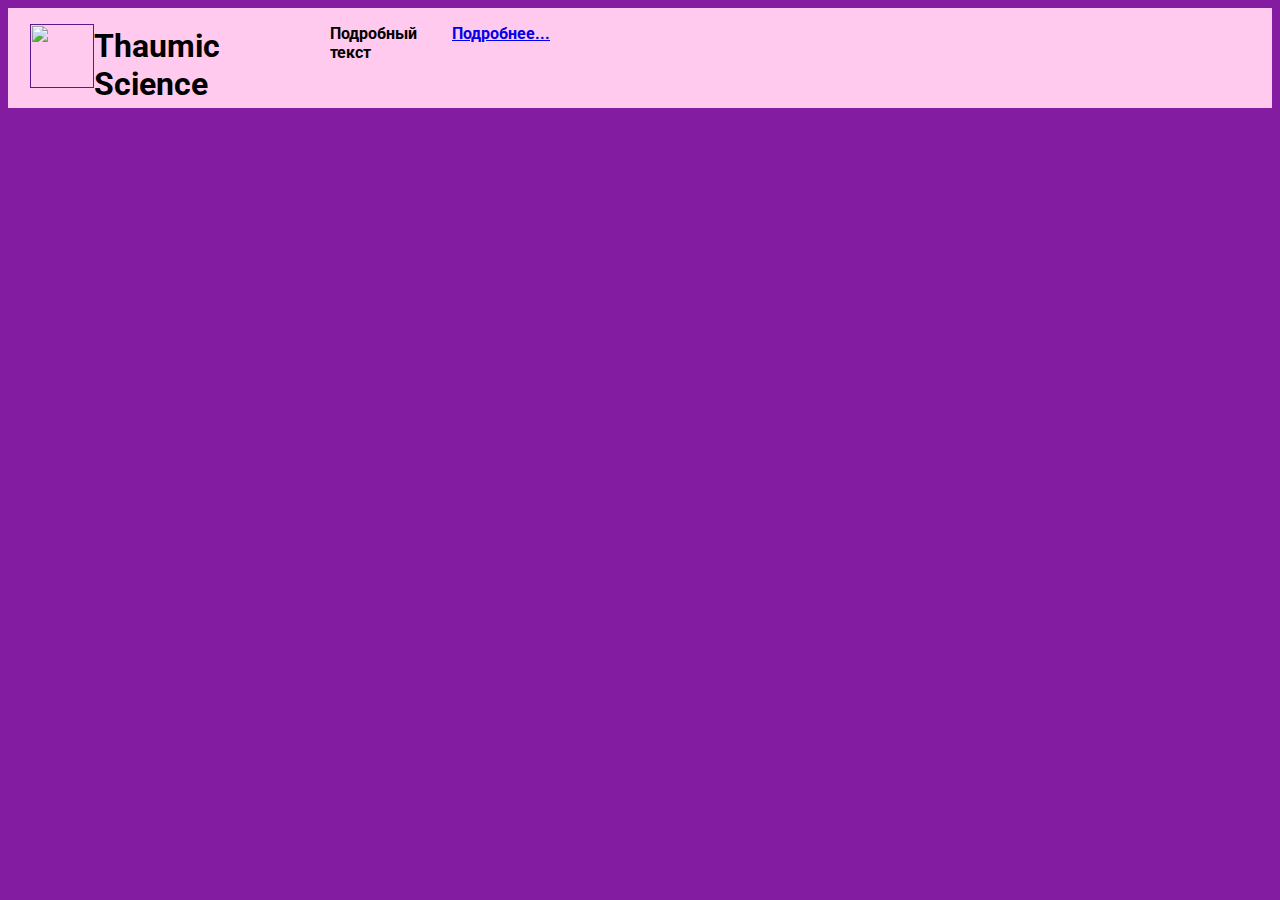
==== index.html @ 98dc5d42 "Add files via upload" ====
<!DOCTYPE html>
<html lang="ru">
<head>
    <meta charset="UTF-8">
    <meta name="viewport" content="width=device-width, initial-scale=1.0">
    <title>The File</title>
    <link rel="stylesheet" href="style.css">
    <link rel="preconnect" href="https://fonts.googleapis.com">
    <link rel="preconnect" href="https://fonts.gstatic.com" crossorigin>
    <link href="https://fonts.googleapis.com/css2?family=Roboto:wght@300;400;700&display=swap" rel="stylesheet"></head>
<body>
    <header>
        <div class="LogotypeFull roboto-bold">
            <div class="LogotypeImg">
                <p><a href=""><img src="Images/ThaumicScience.png" alt="" width="64" height="64"></a></p>
            </div>
            <h1>Thaumic Science</h1>
            <div class="LogotypeMore">
                <p>Подробный текст</p>
                <p><a href="http://localhost">Подробнее...</a></p>
            </div>
            <form class="LogotypeSearch">
                <input type="text" placeholder="Изучить...">
                <button type="submit"></button>
            </form>
        </div>
    </header>
</body>
</html>
---- style.css ----
.roboto-regular {
    font-family: "Roboto", sans-serif;
    font-weight: 400;
    font-style: normal;
}
.roboto-light {
    font-family: "Roboto", sans-serif;
    font-weight: 300;
    font-style: normal;
}
.roboto-bold {
    font-family: "Roboto", sans-serif;
    font-weight: 700;
    font-style: normal;
}

body {
    background-color: #841ca1;
}
body header {
    background-color: #ffcaed;
    height: 100px;                    g
    width: 100%;
    top: 0;
}

.LogotypeFull {
    display: inline-flex;
}
.LogotypeImg {
    margin-left: 4%;
    border: none;
}
.LogotypeFull h1 {
    margin-top: 3.5%;
}
.LogotypeMore {
    display: flex;
}

/*Поле поиска*/
* {box-sizing: border-box;}
.LogotypeSearch form {
    position: relative;
    width: 300px;
    margin: 0 auto;
    height: 42px;
}
.LogotypeSearch button {
    border: none;
    cursor: pointer;
    height: 42px;
    width: 42px;
    position: absolute;
    top: 3.8%;
    right: 1.3%;
    background-image: url("Images/TaumometrPNG.png");
    background-size: cover;
    background-color: transparent;
}
.LogotypeSearch input {
    height: 42px;
    width: 0;
    padding: 0 42px 0 15px;
    background: transparent;
    transition: .4s cubic-bezier(0, 0.8, 0, 1);
    position: absolute;
    top: 3.8%;
    right: 1.3%;
    border: none;
    z-index: 2;
}
.LogotypeSearch input:focus {
    width: 300px;
    z-index: 1;
    border-bottom: 2px solid #F9F0DA;
}
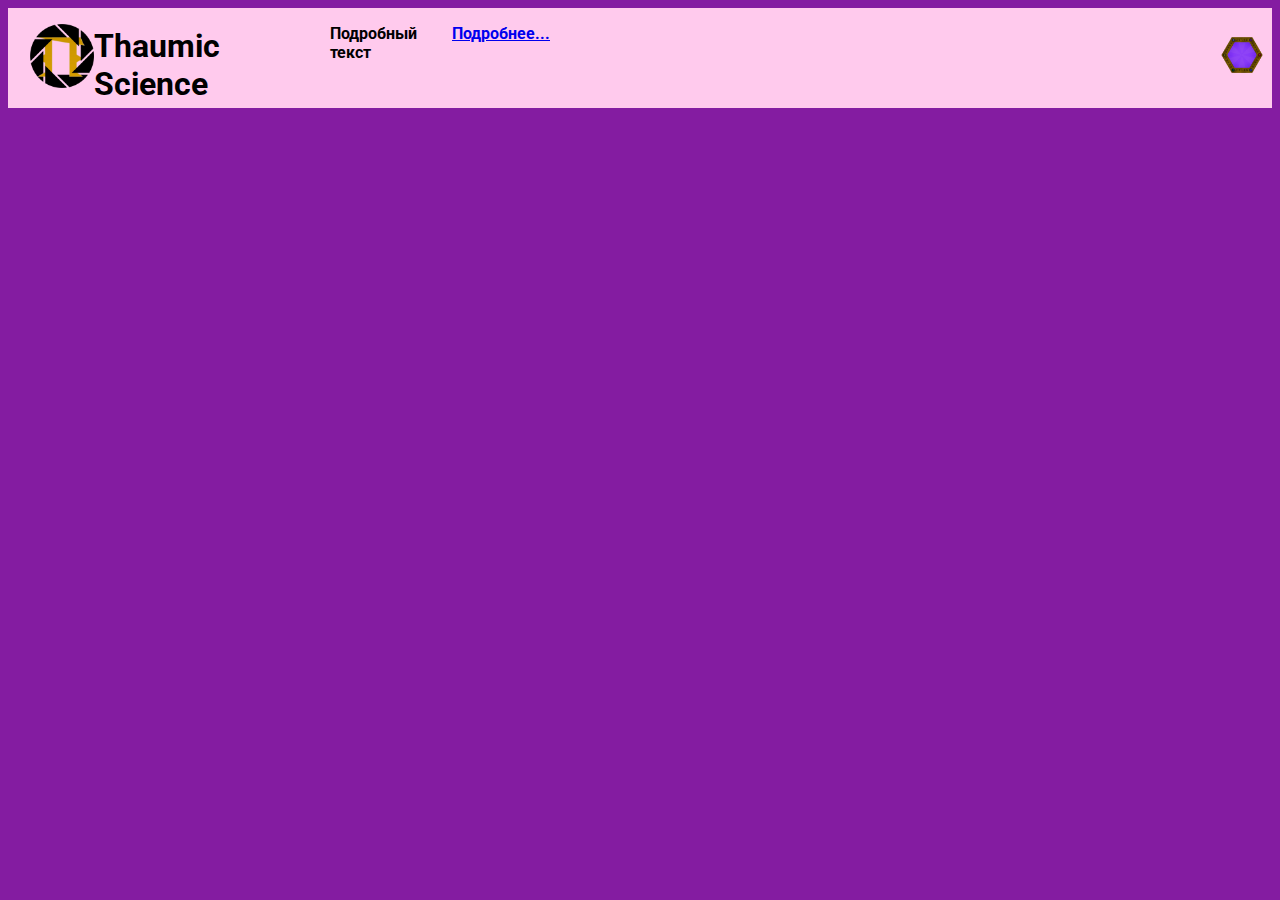
==== commit 83853b7b: "18.02.24" ====
--- a/index.html
+++ b/index.html
@@ -1,29 +1,29 @@
-<!DOCTYPE html>
-<html lang="ru">
-<head>
-    <meta charset="UTF-8">
-    <meta name="viewport" content="width=device-width, initial-scale=1.0">
-    <title>The File</title>
-    <link rel="stylesheet" href="style.css">
-    <link rel="preconnect" href="https://fonts.googleapis.com">
-    <link rel="preconnect" href="https://fonts.gstatic.com" crossorigin>
-    <link href="https://fonts.googleapis.com/css2?family=Roboto:wght@300;400;700&display=swap" rel="stylesheet"></head>
-<body>
-    <header>
-        <div class="LogotypeFull roboto-bold">
-            <div class="LogotypeImg">
-                <p><a href=""><img src="Images/ThaumicScience.png" alt="" width="64" height="64"></a></p>
-            </div>
-            <h1>Thaumic Science</h1>
-            <div class="LogotypeMore">
-                <p>Подробный текст</p>
-                <p><a href="http://localhost">Подробнее...</a></p>
-            </div>
-            <form class="LogotypeSearch">
-                <input type="text" placeholder="Изучить...">
-                <button type="submit"></button>
-            </form>
-        </div>
-    </header>
-</body>
+<!DOCTYPE html>
+<html lang="ru">
+<head>
+    <meta charset="UTF-8">
+    <meta name="viewport" content="width=device-width, initial-scale=1.0">
+    <title>The File</title>
+    <link rel="stylesheet" href="style.css">
+    <link rel="preconnect" href="https://fonts.googleapis.com">
+    <link rel="preconnect" href="https://fonts.gstatic.com" crossorigin>
+    <link href="https://fonts.googleapis.com/css2?family=Roboto:wght@300;400;700&display=swap" rel="stylesheet"></head>
+<body>
+    <header>
+        <div class="LogotypeFull roboto-bold">
+            <div class="LogotypeImg">
+                <p><a href=""><img src="Images/ThaumicScience.png" alt="" width="64" height="64"></a></p>
+            </div>
+            <h1>Thaumic Science</h1>
+            <div class="LogotypeMore">
+                <p>Подробный текст</p>
+                <p><a href="http://localhost">Подробнее...</a></p>
+            </div>
+            <form class="LogotypeSearch">
+                <input type="text" placeholder="Изучить...">
+                <button type="submit"></button>
+            </form>
+        </div>
+    </header>
+</body>
 </html>--- a/style.css
+++ b/style.css
@@ -1,77 +1,77 @@
-.roboto-regular {
-    font-family: "Roboto", sans-serif;
-    font-weight: 400;
-    font-style: normal;
-}
-.roboto-light {
-    font-family: "Roboto", sans-serif;
-    font-weight: 300;
-    font-style: normal;
-}
-.roboto-bold {
-    font-family: "Roboto", sans-serif;
-    font-weight: 700;
-    font-style: normal;
-}
-
-body {
-    background-color: #841ca1;
-}
-body header {
-    background-color: #ffcaed;
-    height: 100px;                    g
-    width: 100%;
-    top: 0;
-}
-
-.LogotypeFull {
-    display: inline-flex;
-}
-.LogotypeImg {
-    margin-left: 4%;
-    border: none;
-}
-.LogotypeFull h1 {
-    margin-top: 3.5%;
-}
-.LogotypeMore {
-    display: flex;
-}
-
-/*Поле поиска*/
-* {box-sizing: border-box;}
-.LogotypeSearch form {
-    position: relative;
-    width: 300px;
-    margin: 0 auto;
-    height: 42px;
-}
-.LogotypeSearch button {
-    border: none;
-    cursor: pointer;
-    height: 42px;
-    width: 42px;
-    position: absolute;
-    top: 3.8%;
-    right: 1.3%;
-    background-image: url("Images/TaumometrPNG.png");
-    background-size: cover;
-    background-color: transparent;
-}
-.LogotypeSearch input {
-    height: 42px;
-    width: 0;
-    padding: 0 42px 0 15px;
-    background: transparent;
-    transition: .4s cubic-bezier(0, 0.8, 0, 1);
-    position: absolute;
-    top: 3.8%;
-    right: 1.3%;
-    border: none;
-    z-index: 2;
-}
-.LogotypeSearch input:focus {
-    width: 300px;
-    z-index: 1;
-    border-bottom: 2px solid #F9F0DA;
-}
+.roboto-regular {
+    font-family: "Roboto", sans-serif;
+    font-weight: 400;
+    font-style: normal;
+}
+.roboto-light {
+    font-family: "Roboto", sans-serif;
+    font-weight: 300;
+    font-style: normal;
+}
+.roboto-bold {
+    font-family: "Roboto", sans-serif;
+    font-weight: 700;
+    font-style: normal;
+}
+
+body {
+    background-color: #841ca1;
+}
+body header {
+    background-color: #ffcaed;
+    height: 100px;                    g
+    width: 100%;
+    top: 0;
+}
+
+.LogotypeFull {
+    display: inline-flex;
+}
+.LogotypeImg {
+    margin-left: 4%;
+    border: none;
+}
+.LogotypeFull h1 {
+    margin-top: 3.5%;
+}
+.LogotypeMore {
+    display: flex;
+}
+
+/*Поле поиска*/
+* {box-sizing: border-box;}
+.LogotypeSearch form {
+    position: relative;
+    width: 300px;
+    margin: 0 auto;
+    height: 42px;
+}
+.LogotypeSearch button {
+    border: none;
+    cursor: pointer;
+    height: 42px;
+    width: 42px;
+    position: absolute;
+    top: 3.8%;
+    right: 1.3%;
+    background-image: url("Images/TaumometrPNG.png");
+    background-size: cover;
+    background-color: transparent;
+}
+.LogotypeSearch input {
+    height: 42px;
+    width: 0;
+    padding: 0 42px 0 15px;
+    background: transparent;
+    transition: .4s cubic-bezier(0, 0.8, 0, 1);
+    position: absolute;
+    top: 3.8%;
+    right: 1.3%;
+    border: none;
+    z-index: 2;
+}
+.LogotypeSearch input:focus {
+    width: 300px;
+    z-index: 1;
+    border-bottom: 2px solid #F9F0DA;
+}
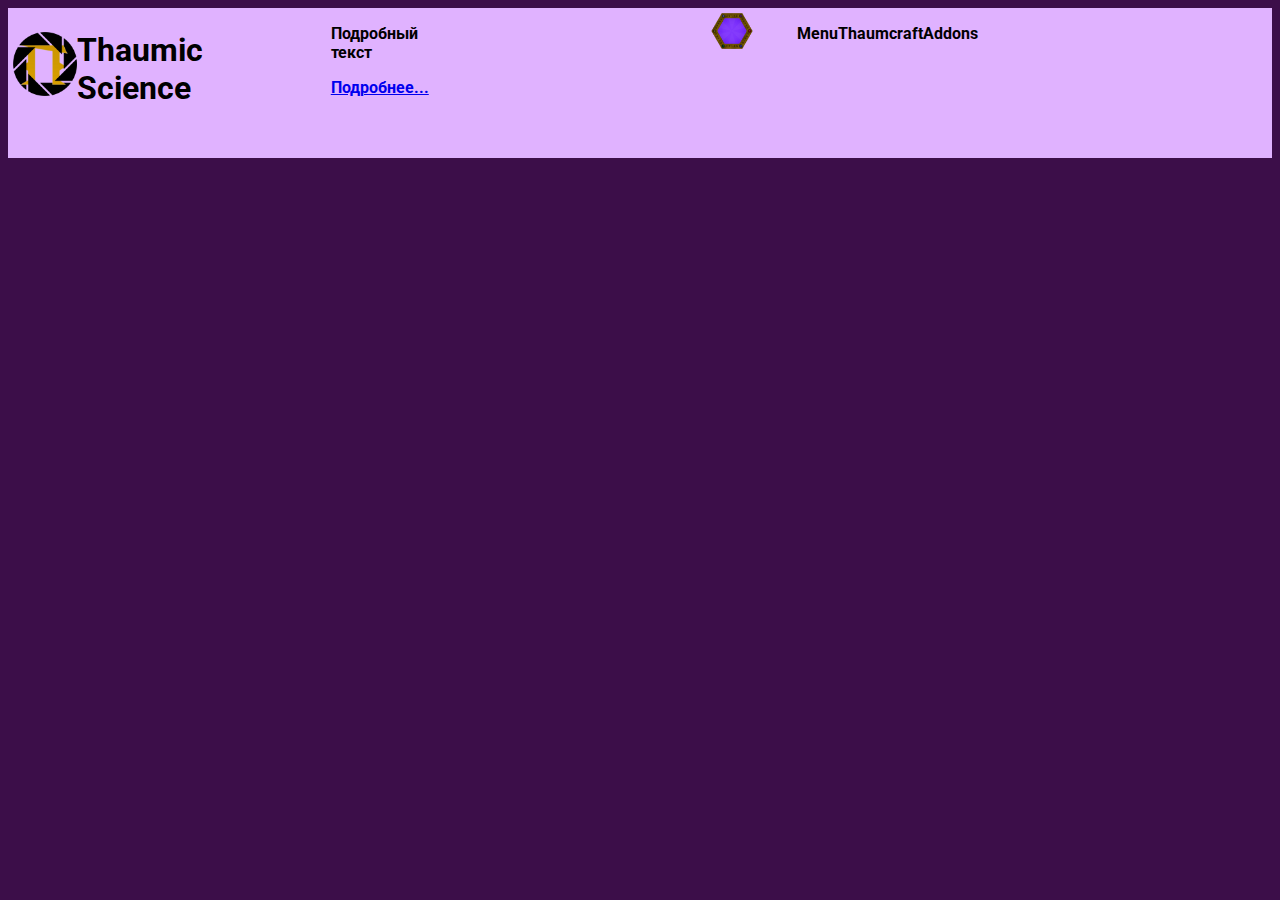
==== commit 389ba585: "22.02.24-1012" ====
--- a/index.html
+++ b/index.html
@@ -12,18 +12,34 @@
     <header>
         <div class="LogotypeFull roboto-bold">
             <div class="LogotypeImg">
-                <p><a href=""><img src="Images/ThaumicScience.png" alt="" width="64" height="64"></a></p>
+                <span><a href=""><img src="Images/ThaumicScience.png" alt="" width="64" height="64"></a></span>
+                <h1>Thaumic Science</h1>
             </div>
-            <h1>Thaumic Science</h1>
             <div class="LogotypeMore">
                 <p>Подробный текст</p>
                 <p><a href="http://localhost">Подробнее...</a></p>
             </div>
-            <form class="LogotypeSearch">
-                <input type="text" placeholder="Изучить...">
-                <button type="submit"></button>
-            </form>
+            <div class="LogotypeSearch">
+                <form>
+                    <input type="text" placeholder="Изучить...">
+                    <button type="submit"></button>
+                </form>
+            </div>
+            <nav class="Navigation">
+                <ul>
+                    <li class="ExploreMenu">
+                        <span>Menu</span>
+                    </li>
+                    <li>
+                        <span>Thaumcraft</span>
+                    </li>
+                    <li>
+                        <span>Addons</span>
+                    </li>
+                </ul>
+            </nav>
         </div>
+        
     </header>
 </body>
 </html>--- a/style.css
+++ b/style.css
@@ -15,11 +15,11 @@
 }
 
 body {
-    background-color: #841ca1;
+    background-color: #3c0e49;
 }
 body header {
-    background-color: #ffcaed;
-    height: 100px;                    g
+    background-color: #e0b2ff;;
+    height: 150px;                    
     width: 100%;
     top: 0;
 }
@@ -28,18 +28,26 @@
     display: inline-flex;
 }
 .LogotypeImg {
-    margin-left: 4%;
     border: none;
+    display: inline-flex;
+    margin-top: 1.7%;
+    margin-left: 5px;
 }
-.LogotypeFull h1 {
-    margin-top: 3.5%;
+.LogotypeImg * {
+    margin-top: 2.2%;
 }
 .LogotypeMore {
-    display: flex;
+    display: block;
+    margin-left: 2%;
 }
 
 /*Поле поиска*/
-* {box-sizing: border-box;}
+* {box-sizing: 
+    border-box;
+}
+.LogotypeSearch {
+    display: flex;
+}
 .LogotypeSearch form {
     position: relative;
     width: 300px;
@@ -75,3 +83,11 @@
     z-index: 1;
     border-bottom: 2px solid #F9F0DA;
 }
+
+.Navigation * {
+    color: #000000;
+    display: flex;
+    grid-template-columns: repeat(auto-fit,minmax(2ch,max-content));
+    line-height: 1.25;
+    align-items: center;
+}
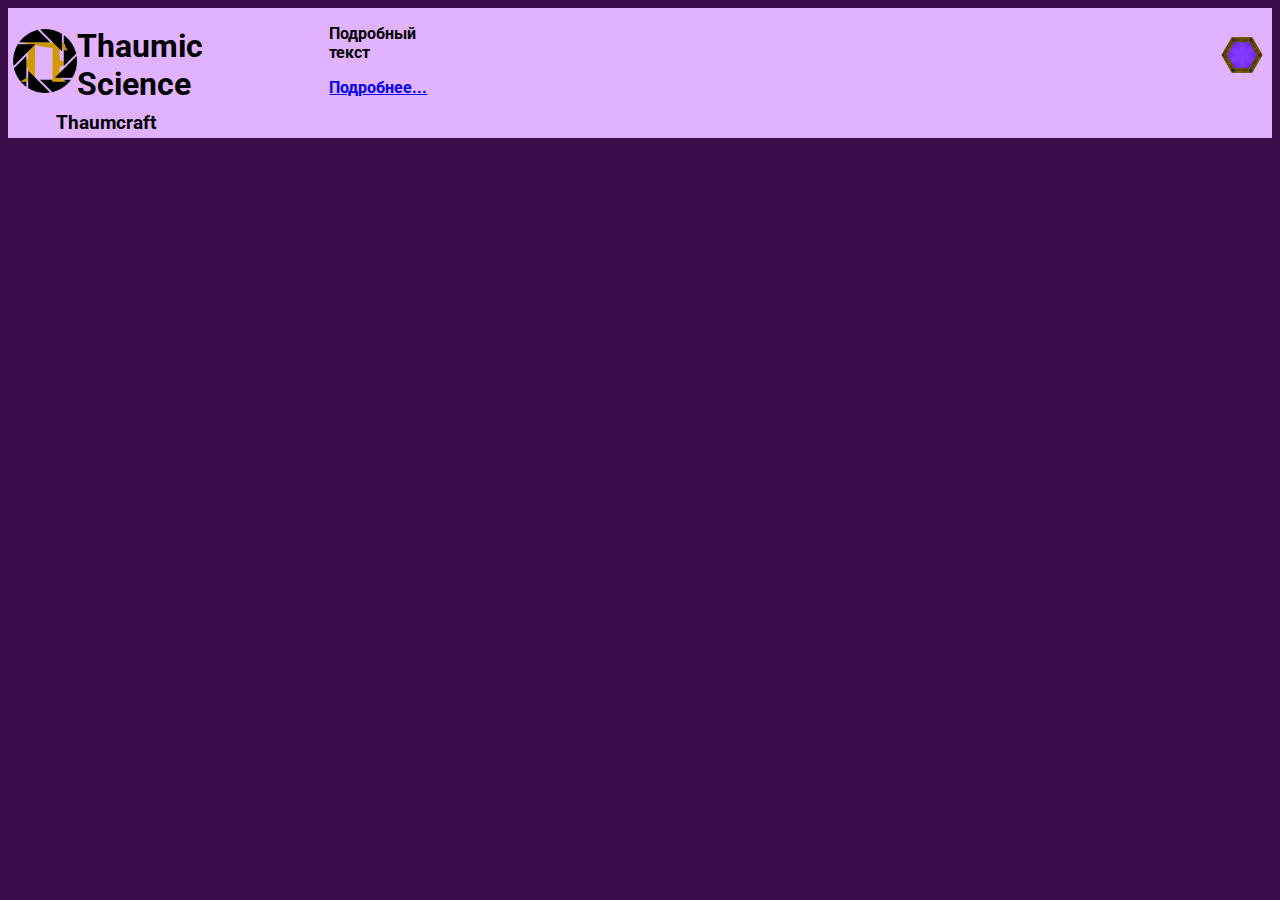
==== commit 7ca6dd75: "250224-0105" ====
--- a/index.html
+++ b/index.html
@@ -25,21 +25,21 @@
                     <button type="submit"></button>
                 </form>
             </div>
-            <nav class="Navigation">
-                <ul>
-                    <li class="ExploreMenu">
-                        <span>Menu</span>
-                    </li>
-                    <li>
-                        <span>Thaumcraft</span>
-                    </li>
-                    <li>
-                        <span>Addons</span>
-                    </li>
-                </ul>
-            </nav>
         </div>
-        
+
+        <div class="Navigation roboto-light">
+            <h3 class="NavThaum">
+                <span>Thaumcraft</span>
+            </h3>
+        </div>
+
+        <div class="NavThaumContentList">
+            <ul>
+                <li>
+                    <span>Thaumcraft 4</span>
+                </li>
+            </ul>
+        </div>
     </header>
 </body>
 </html>--- a/style.css
+++ b/style.css
@@ -1,60 +1,61 @@
-.roboto-regular {
+.roboto-regular{
     font-family: "Roboto", sans-serif;
     font-weight: 400;
     font-style: normal;
 }
-.roboto-light {
+.roboto-light{
     font-family: "Roboto", sans-serif;
     font-weight: 300;
     font-style: normal;
 }
-.roboto-bold {
+.roboto-bold{
     font-family: "Roboto", sans-serif;
     font-weight: 700;
     font-style: normal;
 }
 
-body {
+body{
     background-color: #3c0e49;
 }
-body header {
-    background-color: #e0b2ff;;
-    height: 150px;                    
+body header{
+    background-color: #e0b2ff;
+    height: 130px;
     width: 100%;
     top: 0;
+    margin-bottom: 0;
 }
 
-.LogotypeFull {
+.LogotypeFull{
     display: inline-flex;
+    margin-bottom: 0;
+    height: 80%;
 }
-.LogotypeImg {
+.LogotypeImg{
     border: none;
     display: inline-flex;
     margin-top: 1.7%;
     margin-left: 5px;
 }
-.LogotypeImg * {
+.LogotypeImg *{
     margin-top: 2.2%;
 }
-.LogotypeMore {
+.LogotypeMore{
     display: block;
     margin-left: 2%;
 }
 
 /*Поле поиска*/
-* {box-sizing: 
-    border-box;
-}
-.LogotypeSearch {
+* {box-sizing: border-box;}
+.LogotypeSearch{
     display: flex;
 }
-.LogotypeSearch form {
-    position: relative;
+.LogotypeSearch form{
+    position: static;
     width: 300px;
     margin: 0 auto;
     height: 42px;
 }
-.LogotypeSearch button {
+.LogotypeSearch button{
     border: none;
     cursor: pointer;
     height: 42px;
@@ -66,7 +67,7 @@
     background-size: cover;
     background-color: transparent;
 }
-.LogotypeSearch input {
+.LogotypeSearch input{
     height: 42px;
     width: 0;
     padding: 0 42px 0 15px;
@@ -78,16 +79,39 @@
     border: none;
     z-index: 2;
 }
-.LogotypeSearch input:focus {
+.LogotypeSearch input:focus{
     width: 300px;
     z-index: 1;
     border-bottom: 2px solid #F9F0DA;
 }
 
-.Navigation * {
-    color: #000000;
+/*Кнопки навигации*/
+.Navigation{
     display: flex;
-    grid-template-columns: repeat(auto-fit,minmax(2ch,max-content));
-    line-height: 1.25;
-    align-items: center;
+    position: relative;
 }
+.Navigation *{
+    margin-top: 0;
+    margin-right: 2%;
+    margin-left: 3.5%;
+}
+.NavThaumContentList{
+    display: none!important;
+    position: absolute;
+    left: 0;
+    top: 100%;
+    width: max-content;
+    min-width: 8em;
+}
+.Navigation NavThaum:after{
+    transform: scaleY(1);
+    margin-left: 3px;
+    content: "";
+    display: block;
+    pointer-events: none;
+    width: 14px;
+    height: 14px;
+    margin-top: 1px;
+    -webkit-mask-size: 100% 100%;
+    background-color: #e0b2ff;
+}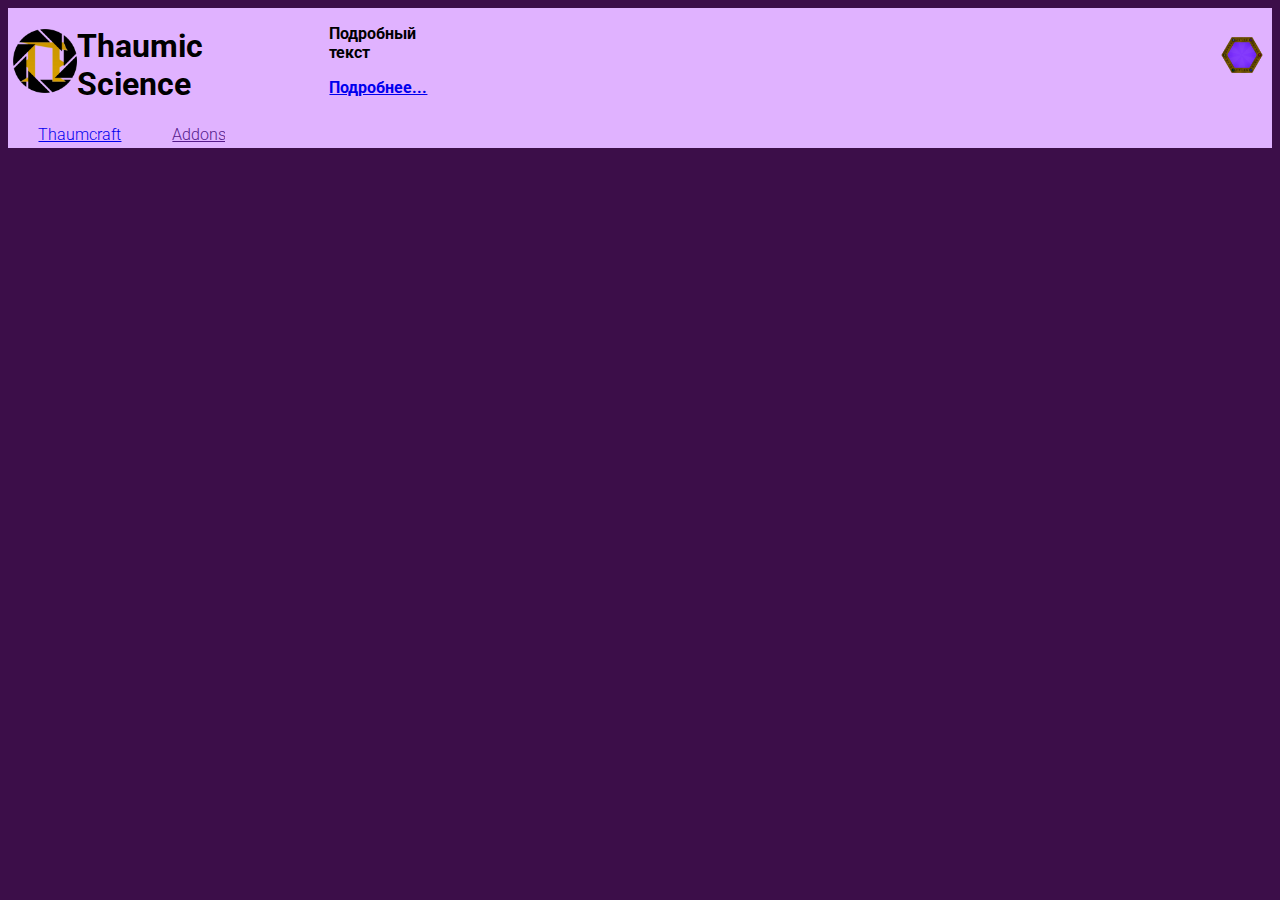
==== commit 15e60ce2: "290224-1200" ====
--- a/index.html
+++ b/index.html
@@ -28,15 +28,21 @@
         </div>
 
         <div class="Navigation roboto-light">
-            <h3 class="NavThaum">
-                <span>Thaumcraft</span>
-            </h3>
-        </div>
-
-        <div class="NavThaumContentList">
             <ul>
-                <li>
-                    <span>Thaumcraft 4</span>
+                <li class="ThaumcraftList">
+                    <a href="javascript:void(0)" class="NavThaumcraft">Thaumcraft</a>
+                    <div class="DroplinksThaumContent">
+                        <a href="">Thaumcraft 4</a>
+                        <a href="">Thaumcraft 5</a>
+                        <a href="">Thaumcraft 6</a>
+                    </div>
+                </li>
+                <li class="ThaumcraftList">
+                    <a href="">Addons</a>
+                    <div class="DroplinksThaumContent">
+                        <a href="">resr</a>
+                        <a href="">rtetr</a>
+                    </div>
                 </li>
             </ul>
         </div>
--- a/style.css
+++ b/style.css
@@ -19,7 +19,7 @@
 }
 body header{
     background-color: #e0b2ff;
-    height: 130px;
+    height: 140px;
     width: 100%;
     top: 0;
     margin-bottom: 0;
@@ -94,24 +94,45 @@
     margin-top: 0;
     margin-right: 2%;
     margin-left: 3.5%;
+    position: relative;
 }
-.NavThaumContentList{
-    display: none!important;
-    position: absolute;
-    left: 0;
-    top: 100%;
-    width: max-content;
-    min-width: 8em;
+.Navigation ul{
+    display: flex;
+    text-align: center;
 }
-.Navigation NavThaum:after{
-    transform: scaleY(1);
-    margin-left: 3px;
-    content: "";
+.Navigation li{
+    padding: 5px 20px;
+    padding-left: 5;
+    padding-right: 20px;
+}
+.Navigation li:hover{
+    background-color: red;
+}
+.Navigation ul{
+    list-style-type: none;
+    margin: 0;
+    padding: 0;
+    overflow: hidden;
+    background-color: none;
+}
+.DroplinksThaumContent{
+    display: none;
+    position: relative;
+    background-color: #e0b2ff;
+    min-width: 120px;
+    box-shadow: 0px 8px 16px 0px rgb(0, 0, 0);
+    z-index: 1;
+}
+.DroplinksThaumContent a{
+    color: black;
+    padding: 12px 0;
+    text-decoration: none;
     display: block;
-    pointer-events: none;
-    width: 14px;
-    height: 14px;
-    margin-top: 1px;
-    -webkit-mask-size: 100% 100%;
-    background-color: #e0b2ff;
+    text-align: left;
+}
+.DroplinksThaumContent a:hover{
+    background-color: #ae8bc5;
+}
+.ThaumcraftList:hover .DroplinksThaumContent{
+    display: block;
 }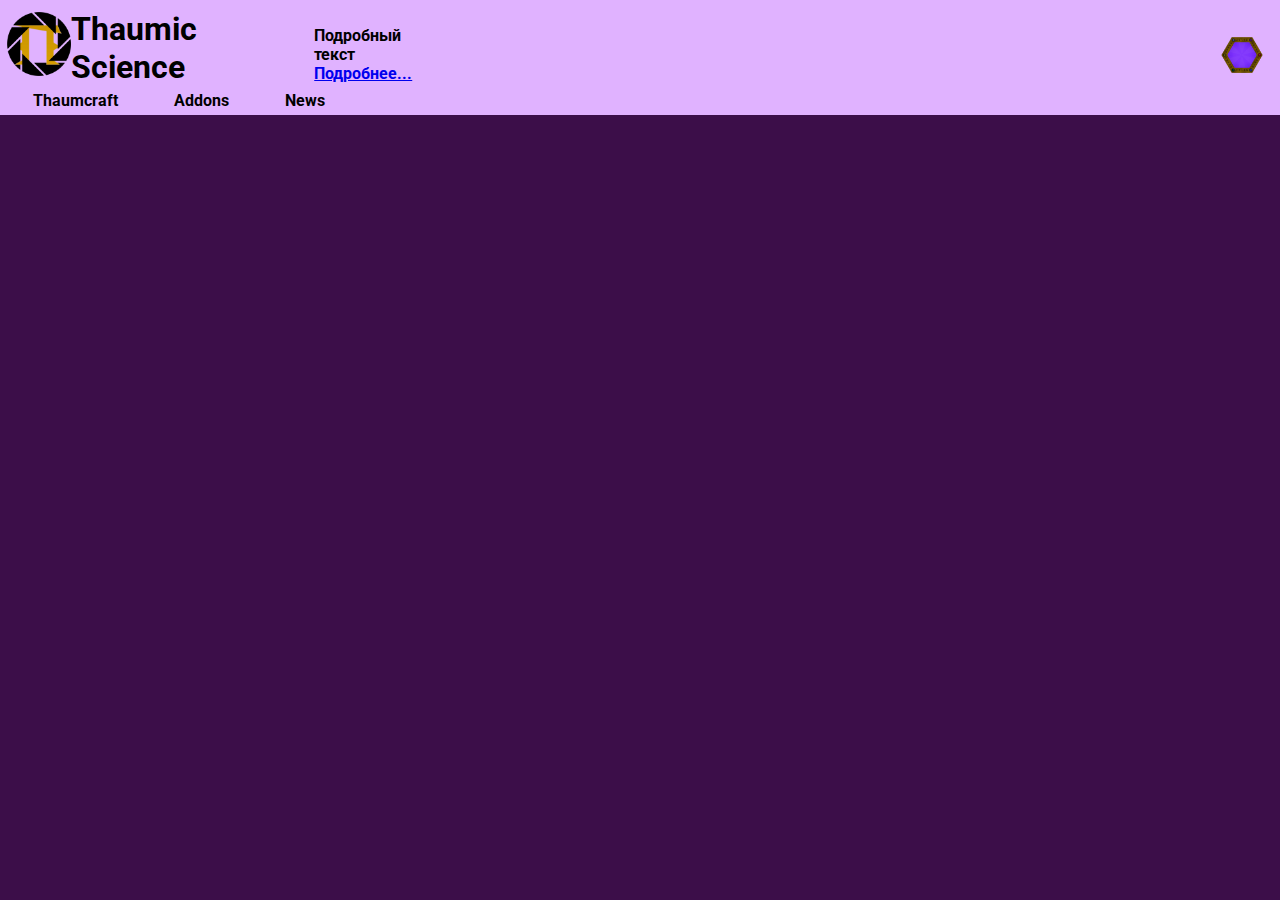
==== commit 993a4f89: "2303224" ====
--- a/index.html
+++ b/index.html
@@ -3,16 +3,21 @@
 <head>
     <meta charset="UTF-8">
     <meta name="viewport" content="width=device-width, initial-scale=1.0">
-    <title>The File</title>
+    <title>Thaumic Science</title>
     <link rel="stylesheet" href="style.css">
     <link rel="preconnect" href="https://fonts.googleapis.com">
     <link rel="preconnect" href="https://fonts.gstatic.com" crossorigin>
+    <link rel="icon" type="image/png" sizes="32x32" href="Images/ThaumicScience.png">
     <link href="https://fonts.googleapis.com/css2?family=Roboto:wght@300;400;700&display=swap" rel="stylesheet"></head>
 <body>
     <header>
         <div class="LogotypeFull roboto-bold">
             <div class="LogotypeImg">
-                <span><a href=""><img src="Images/ThaumicScience.png" alt="" width="64" height="64"></a></span>
+                <span>
+                    <a href="">
+                        <img src="Images/ThaumicScience.png" alt="" width="64" height="64">
+                    </a>
+                </span>
                 <h1>Thaumic Science</h1>
             </div>
             <div class="LogotypeMore">
@@ -27,22 +32,25 @@
             </div>
         </div>
 
-        <div class="Navigation roboto-light">
+        <div class="Navigation roboto-bold">
             <ul>
-                <li class="ThaumcraftList">
-                    <a href="javascript:void(0)" class="NavThaumcraft">Thaumcraft</a>
-                    <div class="DroplinksThaumContent">
-                        <a href="">Thaumcraft 4</a>
-                        <a href="">Thaumcraft 5</a>
-                        <a href="">Thaumcraft 6</a>
+                <li class="ThaumcraftList roboto">
+                    <a href="javascript:void(0)">Thaumcraft</a>
+                    <div class="DroplinksThaumContent roboto-light">
+                        <a href="javascript:void(0)">Thaumcraft 4</a>
+                        <a href="javascript:void(0)">Thaumcraft 5</a>
+                        <a href="javascript:void(0)">Thaumcraft 6</a>
                     </div>
                 </li>
                 <li class="ThaumcraftList">
-                    <a href="">Addons</a>
-                    <div class="DroplinksThaumContent">
-                        <a href="">resr</a>
-                        <a href="">rtetr</a>
+                    <a href="javascript:void(0)">Addons</a>
+                    <div class="DroplinksThaumContent roboto-light">
+                        <a href="javascript:void(0)">Forgotten Relics</a>
+                        <a href="javascript:void(0)">Forbidden Magic</a>
                     </div>
+                </li>
+                <li class="ThaumcraftList">
+                    <a href="IndexNews.html">News</a>
                 </li>
             </ul>
         </div>
--- a/style.css
+++ b/style.css
@@ -1,3 +1,8 @@
+*{
+    margin: 0;
+    padding: 0;
+}
+
 .roboto-regular{
     font-family: "Roboto", sans-serif;
     font-weight: 400;
@@ -14,15 +19,14 @@
     font-style: normal;
 }
 
+/* начало преобразований*/
 body{
     background-color: #3c0e49;
 }
 body header{
     background-color: #e0b2ff;
-    height: 140px;
+    height: 125;
     width: 100%;
-    top: 0;
-    margin-bottom: 0;
 }
 
 .LogotypeFull{
@@ -33,15 +37,16 @@
 .LogotypeImg{
     border: none;
     display: inline-flex;
-    margin-top: 1.7%;
-    margin-left: 5px;
+    margin-top: 0.5%;
+    margin-left: 1%;
 }
 .LogotypeImg *{
     margin-top: 2.2%;
 }
 .LogotypeMore{
     display: block;
-    margin-left: 2%;
+    margin-left: 0.01%;
+    margin-top: 3.5%;
 }
 
 /*Поле поиска*/
@@ -95,10 +100,15 @@
     margin-right: 2%;
     margin-left: 3.5%;
     position: relative;
+    text-decoration: none;
+    color: black;
 }
 .Navigation ul{
     display: flex;
     text-align: center;
+    list-style-type: none;
+    margin: 0;
+    padding: 0;
 }
 .Navigation li{
     padding: 5px 20px;
@@ -107,19 +117,14 @@
 }
 .Navigation li:hover{
     background-color: red;
-}
-.Navigation ul{
-    list-style-type: none;
-    margin: 0;
-    padding: 0;
-    overflow: hidden;
-    background-color: none;
+    cursor: pointer;
 }
 .DroplinksThaumContent{
     display: none;
-    position: relative;
+    position: fixed;
     background-color: #e0b2ff;
-    min-width: 120px;
+    min-width: 160px;
+    margin-left: -2%;
     box-shadow: 0px 8px 16px 0px rgb(0, 0, 0);
     z-index: 1;
 }
